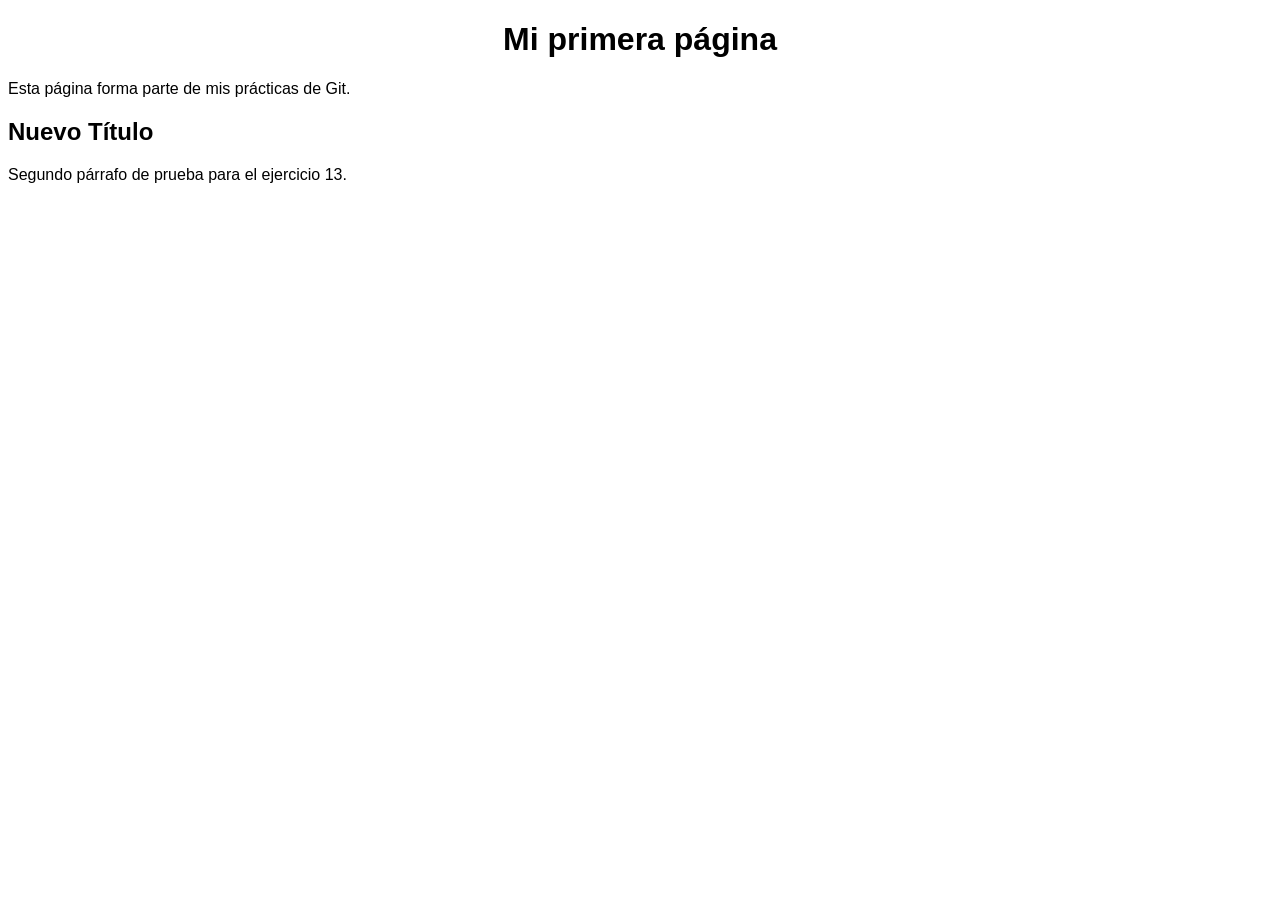
==== web/index.html @ 33e2629b "Cambio el título y añado un segundo párrafo" ====
<!DOCTYPE html>
<html lang="es">
<head>
  <meta charset="UTF-8">
  <link rel="stylesheet" href="estilos.css">
  <title>Mi web</title>
</head>
<body>
  <h1>Mi primera página</h1>
  <p>Esta página forma parte de mis prácticas de Git.</p>
</body>
</html>
<h2>Nuevo Título</h2>
<p>Segundo párrafo de prueba para el ejercicio 13.</p>
---- web/estilos.css ----
body { font-family: Arial; } h1 { text-align: center; }
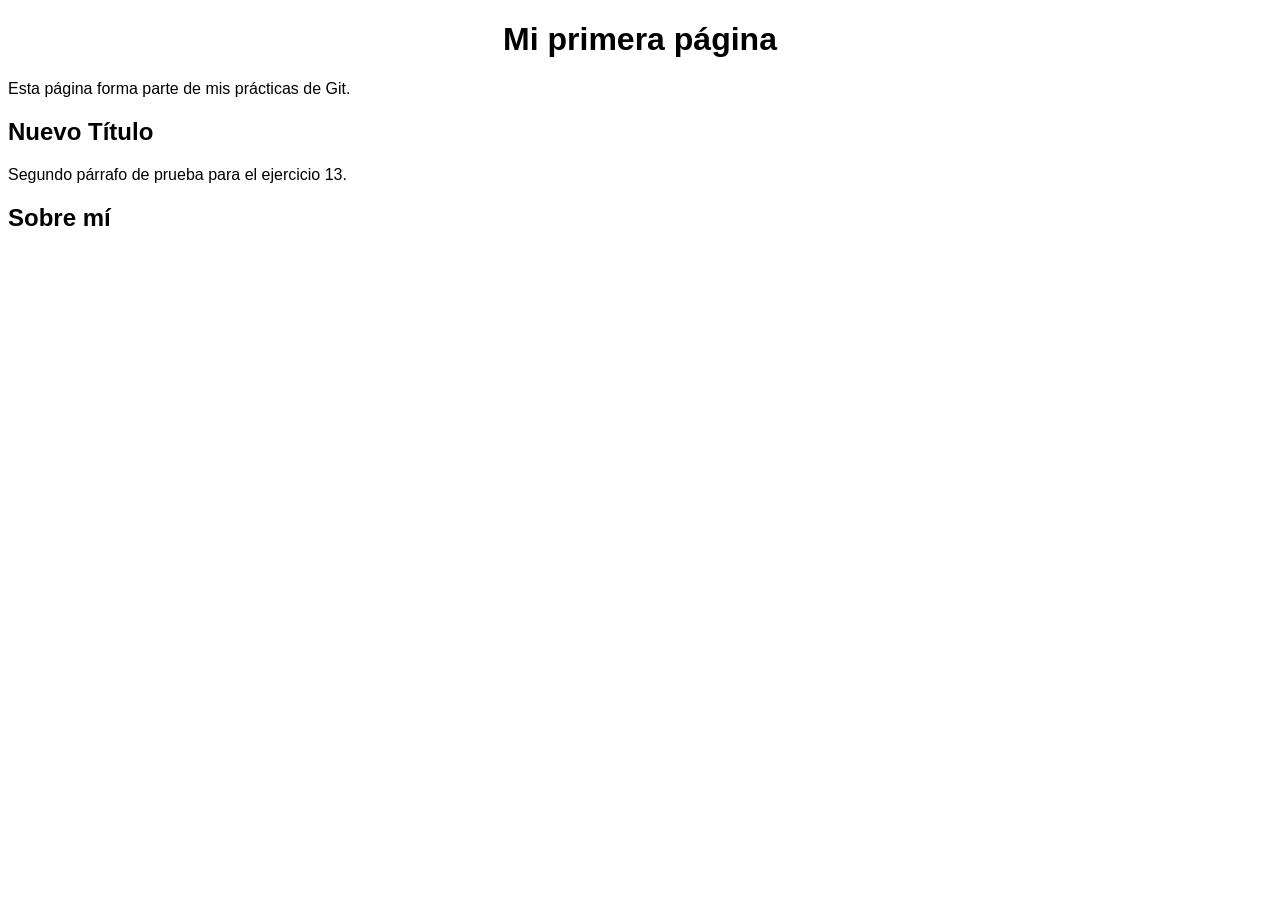
==== commit 86487f4a: "Añado apartado sobre mí" ====
--- a/web/index.html
+++ b/web/index.html
@@ -12,3 +12,4 @@
 </html>
 <h2>Nuevo Título</h2>
 <p>Segundo párrafo de prueba para el ejercicio 13.</p>
+<h2>Sobre mí</h2>
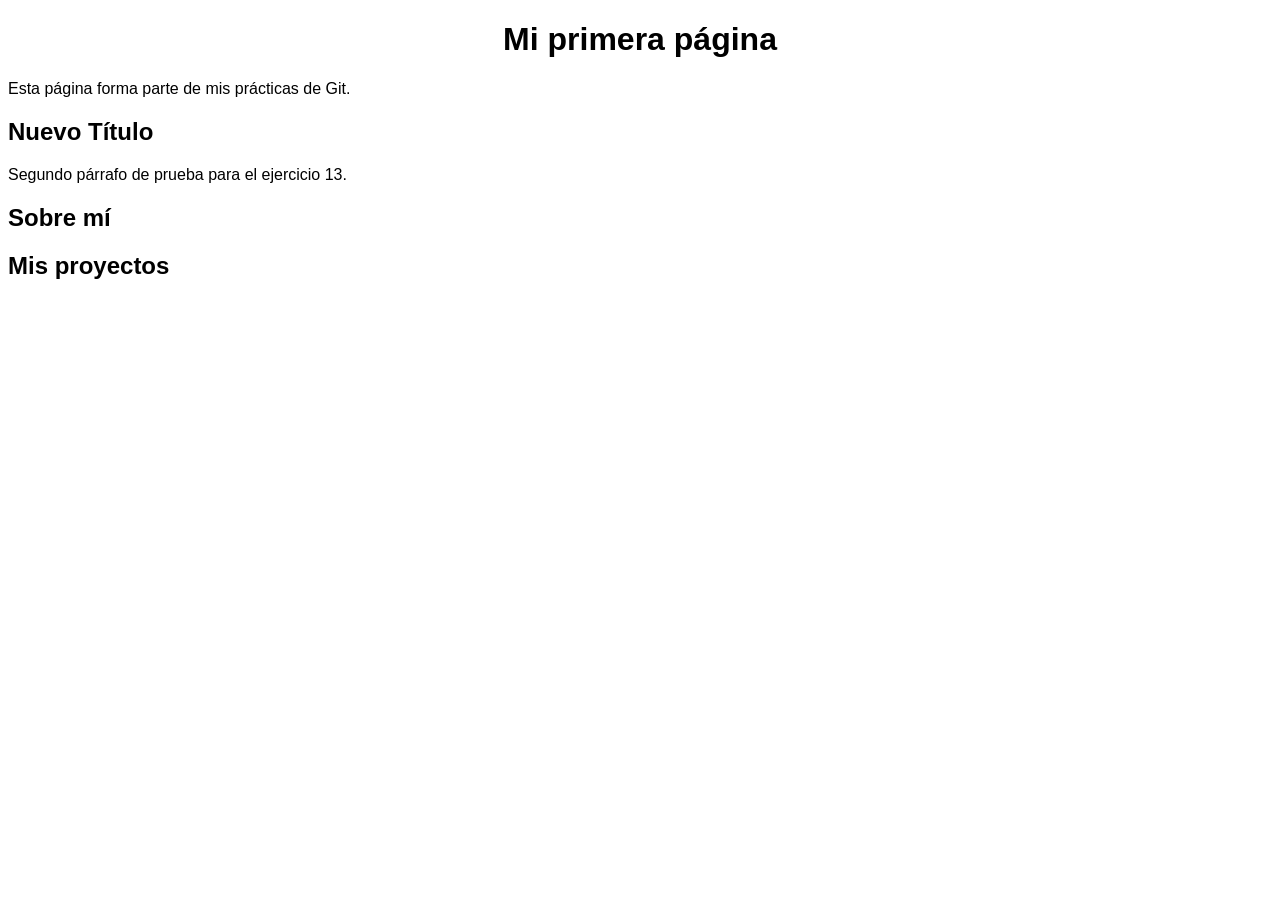
==== commit c3c7814c: "Añado apartado mis proyectos" ====
--- a/web/index.html
+++ b/web/index.html
@@ -13,3 +13,4 @@
 <h2>Nuevo Título</h2>
 <p>Segundo párrafo de prueba para el ejercicio 13.</p>
 <h2>Sobre mí</h2>
+<h2>Mis proyectos</h2>
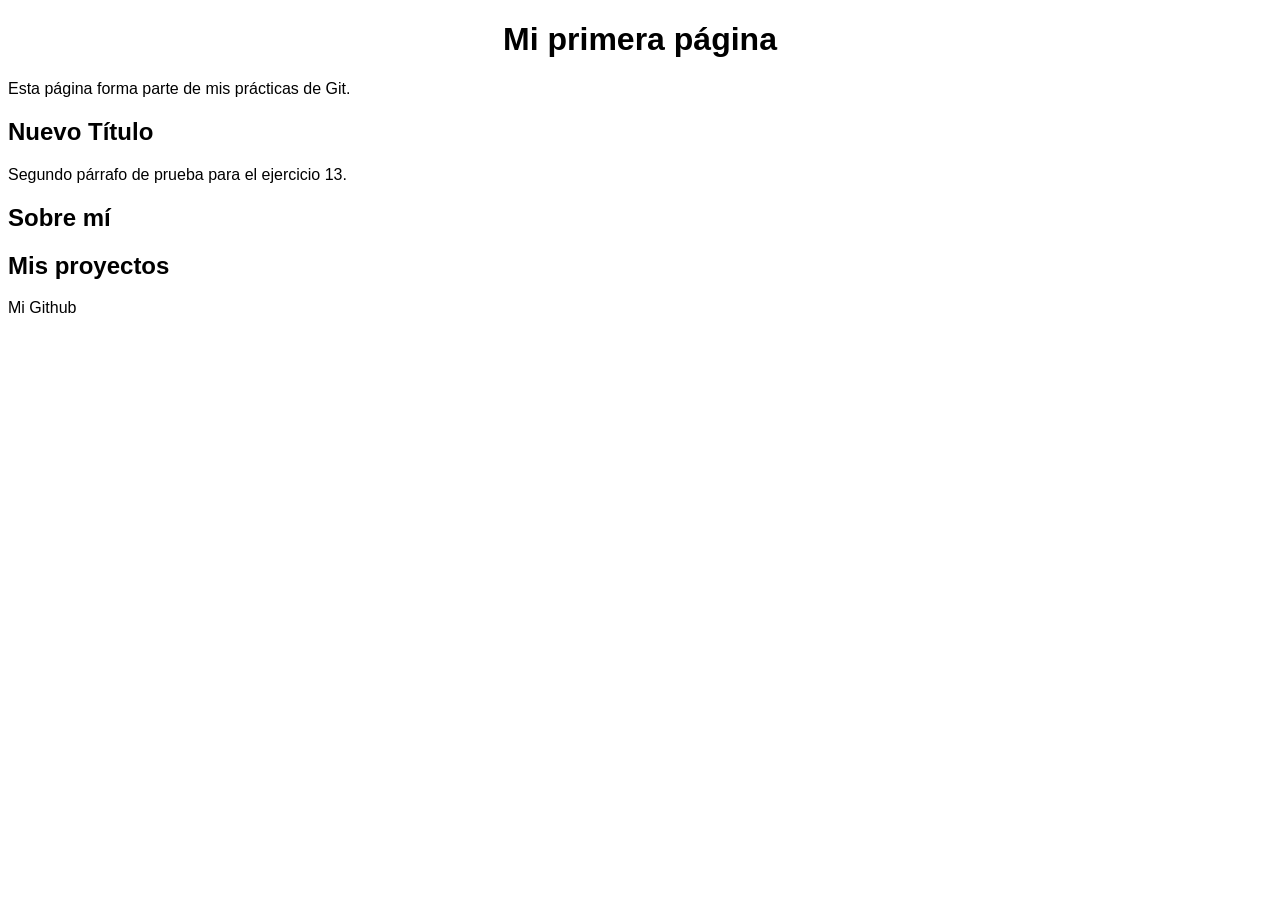
==== commit 38d7bbb6: "Añado enlace a GitHub" ====
--- a/web/index.html
+++ b/web/index.html
@@ -14,3 +14,4 @@
 <p>Segundo párrafo de prueba para el ejercicio 13.</p>
 <h2>Sobre mí</h2>
 <h2>Mis proyectos</h2>
+<a hrfef"https://github.com">Mi Github</a>
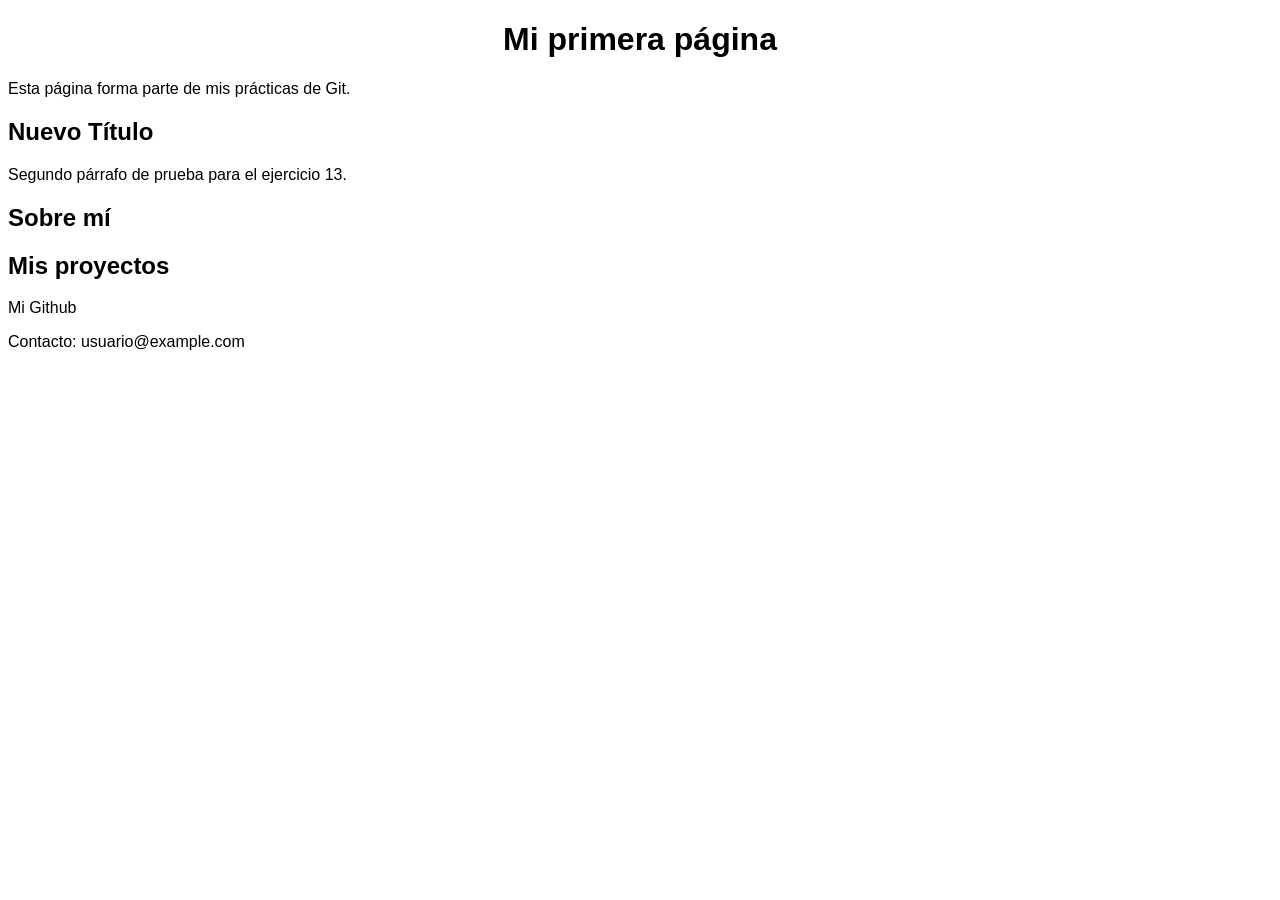
==== commit 4912a07a: "Añado información de contacto" ====
--- a/web/index.html
+++ b/web/index.html
@@ -15,3 +15,5 @@
 <h2>Sobre mí</h2>
 <h2>Mis proyectos</h2>
 <a hrfef"https://github.com">Mi Github</a>
+<!-- Corrección de estructura -->
+<p>Contacto: usuario@example.com</p>
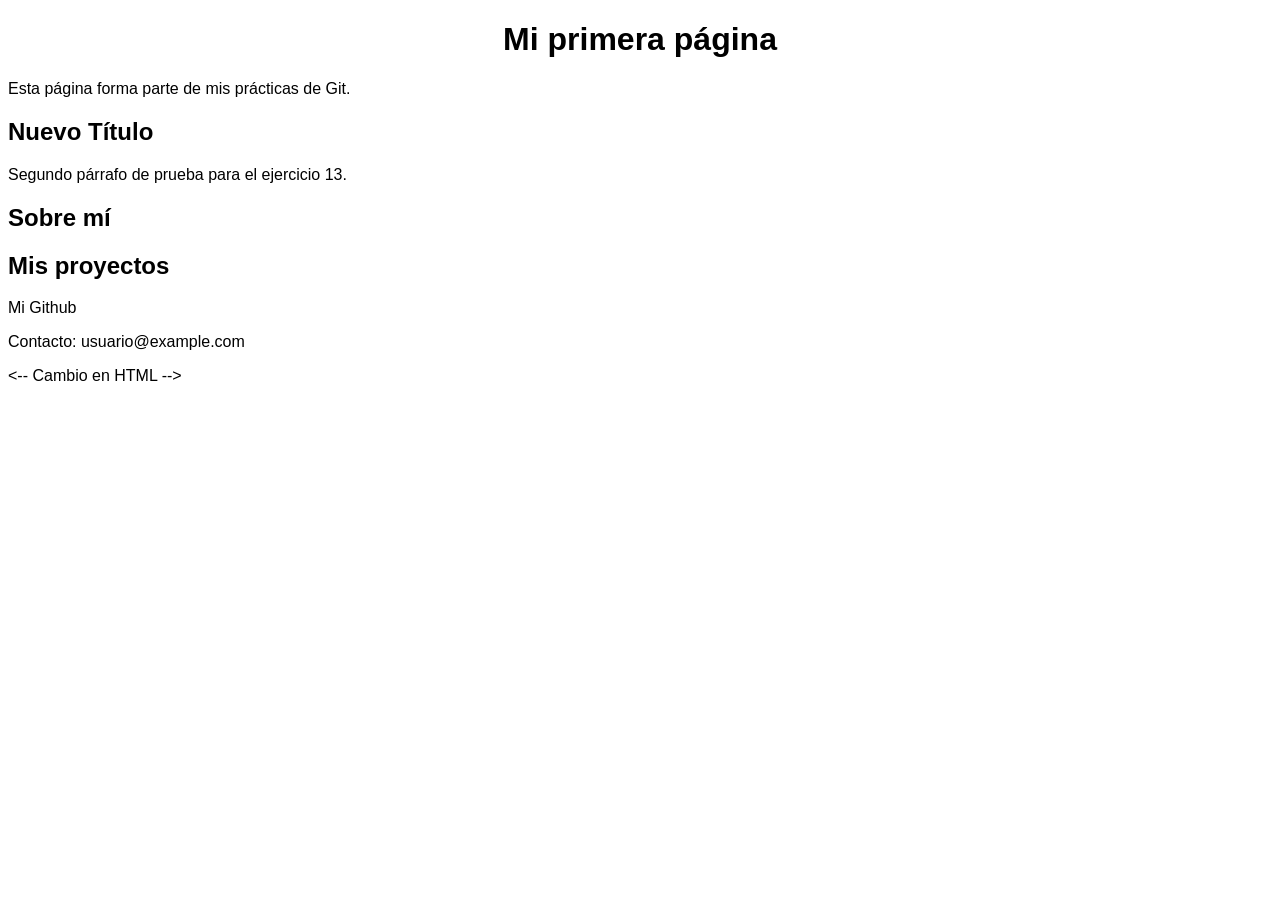
==== commit 42859a1f: "Practico el estado de los ficheros" ====
--- a/web/index.html
+++ b/web/index.html
@@ -17,3 +17,4 @@
 <a hrfef"https://github.com">Mi Github</a>
 <!-- Corrección de estructura -->
 <p>Contacto: usuario@example.com</p>
+<-- Cambio en HTML -->
--- a/web/estilos.css
+++ b/web/estilos.css
@@ -1 +1,2 @@
 body { font-family: Arial; } h1 { text-align: center; }
+/* Comentario CSS */
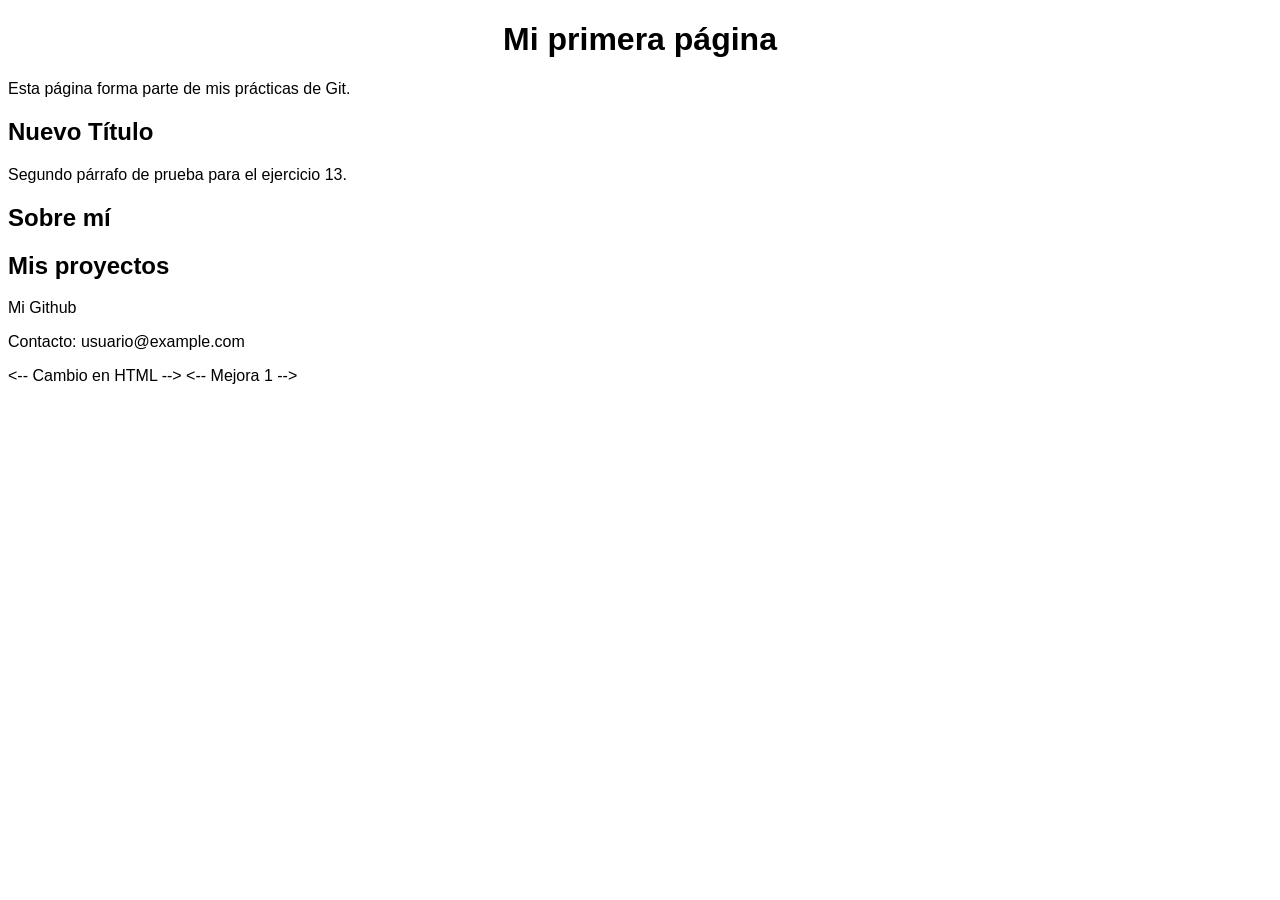
==== commit ea9082b4: "Realizo tres mejoras en el proyecto" ====
--- a/web/index.html
+++ b/web/index.html
@@ -18,3 +18,4 @@
 <!-- Corrección de estructura -->
 <p>Contacto: usuario@example.com</p>
 <-- Cambio en HTML -->
+<-- Mejora 1 -->
--- a/web/estilos.css
+++ b/web/estilos.css
@@ -1,2 +1,3 @@
 body { font-family: Arial; } h1 { text-align: center; }
 /* Comentario CSS */
+/* Mejora 2 */
